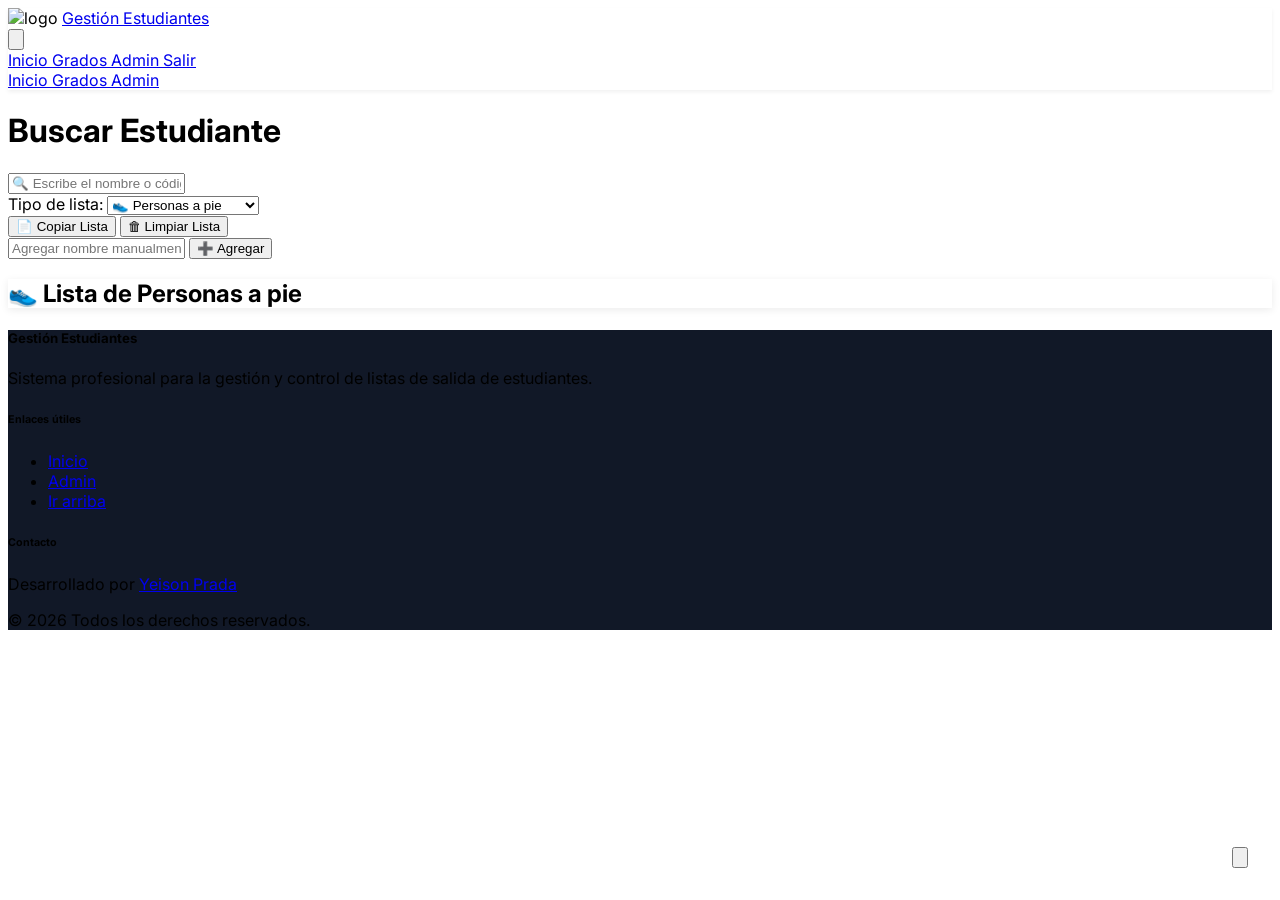
==== frontend/index.html @ 3c3a82ae "se mejoro el estilo del css" ====
<!DOCTYPE html>
<html lang="es">

<head>
    <meta charset="UTF-8">
    <meta name="viewport" content="width=device-width, initial-scale=1.0">
    <title>Lista de Salida</title>
    <link rel="icon" href="img/logo.png" type="image/x-icon">

    <!-- Google Fonts - Inter -->
    <link rel="preconnect" href="https://fonts.googleapis.com">
    <link rel="preconnect" href="https://fonts.gstatic.com" crossorigin>
    <link href="https://fonts.googleapis.com/css2?family=Inter:wght@300;400;500;600;700;800&display=swap" rel="stylesheet">

    <!-- Tailwind CSS -->
    <script src="https://cdn.tailwindcss.com"></script>
    <script>
        tailwind.config = {
            theme: {
                extend: {
                    colors: {
                        'corporate-red': '#DC2626',
                        'corporate-blue': '#1E3A8A',
                        'corporate-skyblue': '#3B82F6',
                        'corporate-white': '#FFFFFF',
                    },
                    fontFamily: {
                        'sans': ['Inter', 'system-ui', '-apple-system', 'sans-serif'],
                    }
                }
            }
        }
    </script>
    <style>
        /* Estilos personalizados */
        body {
            font-family: 'Inter', -apple-system, BlinkMacSystemFont, 'Segoe UI', Roboto, sans-serif;
        }

        .theme-dark {
            background-color: #1a1a2e;
            color: #eee;
        }

        .theme-dark .card-custom {
            background-color: #16213e;
            border-color: #0f3460;
        }

        .theme-dark .input-custom {
            background-color: #0f3460;
            color: #eee;
            border-color: #1a1a2e;
        }

        .theme-dark .nav-custom {
            background-color: #0f3460;
            border-color: #1a1a2e;
        }

        .theme-dark .list-item-custom {
            background-color: #16213e;
            border-color: #0f3460;
        }

        .theme-dark .list-item-custom:hover {
            background-color: #1a1a2e;
        }

        .theme-dark .footer-custom {
            background-color: #0f1419;
        }

        .notification {
            position: fixed;
            top: 20px;
            right: 20px;
            background: #1E3A8A;
            color: white;
            padding: 1rem 1.5rem;
            border-radius: 0.75rem;
            box-shadow: 0 4px 12px rgba(0, 0, 0, 0.15);
            display: none;
            z-index: 9999;
            animation: slideIn 0.3s ease-out;
        }

        @keyframes slideIn {
            from {
                transform: translateX(400px);
                opacity: 0;
            }
            to {
                transform: translateX(0);
                opacity: 1;
            }
        }

        #copyArea {
            position: absolute;
            left: -9999px;
        }

        .footer-custom {
            background: #111827;
        }

        .card-shadow {
            box-shadow: 0 2px 8px rgba(0, 0, 0, 0.08);
            transition: all 0.3s ease;
        }

        .card-shadow:hover {
            box-shadow: 0 4px 12px rgba(0, 0, 0, 0.12);
        }

        .theme-toggle-btn {
            position: fixed;
            bottom: 2rem;
            right: 2rem;
            z-index: 1000;
        }

        .nav-shadow {
            box-shadow: 0 2px 4px rgba(0, 0, 0, 0.06);
        }
    </style>
</head>

<body class="bg-gray-50 min-h-screen flex flex-col">
    <!-- Navbar -->
    <nav class="nav-custom bg-white border-b border-gray-200 nav-shadow">
        <div class="max-w-7xl mx-auto px-4 sm:px-6 lg:px-8">
            <div class="flex justify-between items-center h-16">
                <div class="flex items-center">
                    <img src="img/logo.png" alt="logo" class="w-10 h-10 rounded-full mr-3 border-2 border-corporate-blue">
                    <a href="index.html" class="text-corporate-blue text-xl font-bold hover:text-corporate-skyblue transition-colors">
                        Gestión Estudiantes
                    </a>
                </div>
                
                <!-- Mobile menu button -->
                <button id="mobileMenuBtn" class="md:hidden text-corporate-blue focus:outline-none">
                    <svg class="w-6 h-6" fill="none" stroke="currentColor" viewBox="0 0 24 24">
                        <path stroke-linecap="round" stroke-linejoin="round" stroke-width="2" d="M4 6h16M4 12h16M4 18h16"></path>
                    </svg>
                </button>

                <!-- Desktop menu -->
                <div class="hidden md:flex items-center space-x-1">
                    <a href="index.html" class="text-gray-700 hover:text-corporate-blue hover:bg-gray-50 px-4 py-2 rounded-md transition-all font-medium">
                        Inicio
                    </a>
                    <a href="grados.html" class="text-gray-700 hover:text-corporate-blue hover:bg-gray-50 px-4 py-2 rounded-md transition-all font-medium">
                        Grados
                    </a>
                    <a href="login.html" id="btnLoginNav" class="text-gray-700 hover:text-corporate-blue hover:bg-gray-50 px-4 py-2 rounded-md transition-all font-medium">
                        Admin
                    </a>
                    <a href="#" id="btnLogoutNav" onclick="logout()" class="hidden text-corporate-red hover:bg-red-50 px-4 py-2 rounded-md transition-all font-medium">
                        Salir
                    </a>
                </div>
            </div>

            <!-- Mobile menu -->
            <div id="mobileMenu" class="hidden md:hidden pb-3 border-t border-gray-100 mt-2 pt-2">
                <a href="index.html" class="block text-gray-700 hover:text-corporate-blue hover:bg-gray-50 px-3 py-2 rounded-md transition-all font-medium">
                    Inicio
                </a>
                <a href="grados.html" class="block text-gray-700 hover:text-corporate-blue hover:bg-gray-50 px-3 py-2 rounded-md transition-all font-medium">
                    Grados
                </a>
                <a href="login.html" class="block text-gray-700 hover:text-corporate-blue hover:bg-gray-50 px-3 py-2 rounded-md transition-all font-medium">
                    Admin
                </a>
            </div>
        </div>
    </nav>

    <!-- Main Content -->
    <main class="flex-grow container mx-auto px-4 py-8 max-w-6xl">
        <!-- Título principal -->
        <h1 class="text-3xl md:text-4xl font-bold text-center mb-8 text-corporate-blue">
            Buscar Estudiante
        </h1>

        <!-- Buscador -->
        <div class="mb-6">
            <input type="text" 
                   id="searchBox" 
                   class="input-custom w-full px-6 py-4 text-lg border-2 border-corporate-blue rounded-xl focus:outline-none focus:ring-4 focus:ring-corporate-skyblue focus:border-transparent transition-all shadow-md"
                   placeholder="🔍 Escribe el nombre o código...">
        </div>

        <div id="result" class="mb-6"></div>

        <!-- Controles -->
        <div class="grid grid-cols-1 md:grid-cols-2 gap-4 mb-6">
            <div>
                <label for="listType" class="block text-lg font-semibold mb-2 text-corporate-blue">
                    Tipo de lista:
                </label>
                <select id="listType" 
                        class="input-custom w-full px-4 py-3 border-2 border-corporate-blue rounded-xl focus:outline-none focus:ring-4 focus:ring-corporate-blue transition-all">
                    <option value="pie">👟 Personas a pie</option>
                    <option value="carro">🚗 Personas en carro</option>
                </select>
            </div>
            <div class="flex items-end gap-2">
                <button type="button" 
                        class="flex-1 bg-corporate-blue hover:bg-blue-700 text-white px-4 py-3 rounded-xl font-medium shadow-sm hover:shadow-md transition-all"
                        onclick="copiarLista()">
                    📄 Copiar Lista
                </button>
                <button type="button" 
                        class="flex-1 bg-corporate-red hover:bg-red-700 text-white px-4 py-3 rounded-xl font-medium shadow-sm hover:shadow-md transition-all"
                        onclick="limpiarLista()">
                    🗑 Limpiar Lista
                </button>
            </div>
        </div>

        <!-- Agregar manual -->
        <div class="flex gap-2 mb-6">
            <input type="text" 
                   id="newName" 
                   class="input-custom flex-1 px-4 py-3 border-2 border-gray-300 rounded-xl focus:outline-none focus:ring-4 focus:ring-corporate-skyblue focus:border-transparent transition-all"
                   placeholder="Agregar nombre manualmente">
            <button class="bg-green-600 hover:bg-green-700 text-white px-6 py-3 rounded-xl font-medium shadow-sm hover:shadow-md transition-all whitespace-nowrap"
                    type="button" 
                    onclick="agregarManual()">
                ➕ Agregar
            </button>
        </div>

        <!-- Lista -->
        <div class="card-custom card-shadow bg-white rounded-xl overflow-hidden">
            <div class="bg-corporate-blue text-white px-6 py-4 border-b border-blue-800">
                <h2 id="listaTitle" class="text-xl md:text-2xl font-bold text-center">
                    👟 Lista de Personas a pie
                </h2>
            </div>
            <ul id="lista" class="divide-y divide-gray-200"></ul>
        </div>

        <!-- Área oculta para copiar -->
        <textarea id="copyArea"></textarea>

        <!-- Notificación -->
        <div id="notification" class="notification">
            ✅ Lista copiada al portapapeles
        </div>
    </main>

    <!-- Theme Toggle Button -->
    <button id="toggleTheme" 
            class="theme-toggle-btn bg-corporate-blue hover:bg-blue-700 text-white w-12 h-12 rounded-full shadow-lg hover:shadow-xl transition-all flex items-center justify-center"
            title="Cambiar tema">
        <svg id="themeIcon" class="w-5 h-5" fill="none" stroke="currentColor" viewBox="0 0 24 24">
            <path stroke-linecap="round" stroke-linejoin="round" stroke-width="2" d="M20.354 15.354A9 9 0 018.646 3.646 9.003 9.003 0 0012 21a9.003 9.003 0 008.354-5.646z"></path>
        </svg>
    </button>

    <!-- Footer -->
    <footer class="footer-custom text-white mt-12">
        <div class="max-w-7xl mx-auto px-4 py-10">
            <div class="grid grid-cols-1 md:grid-cols-3 gap-8">
                <div>
                    <h5 class="text-lg font-bold mb-3 text-white">Gestión Estudiantes</h5>
                    <p class="text-gray-300 text-sm leading-relaxed">
                        Sistema profesional para la gestión y control de listas de salida de estudiantes.
                    </p>
                </div>
                <div>
                    <h6 class="text-lg font-semibold mb-3 text-white">Enlaces útiles</h6>
                    <ul class="space-y-2 text-sm">
                        <li>
                            <a href="index.html" class="text-gray-300 hover:text-corporate-skyblue transition-colors">
                                Inicio
                            </a>
                        </li>
                        <li>
                            <a href="login.html" class="text-gray-300 hover:text-corporate-skyblue transition-colors">
                                Admin
                            </a>
                        </li>
                        <li>
                            <a href="#" onclick="window.scrollTo(0,0)" class="text-gray-300 hover:text-corporate-skyblue transition-colors">
                                Ir arriba
                            </a>
                        </li>
                    </ul>
                </div>
                <div class="md:text-right">
                    <h6 class="text-lg font-semibold mb-3 text-white">Contacto</h6>
                    <p class="text-gray-300 mb-2 text-sm">
                        Desarrollado por 
                        <a href="https://www.instagram.com/yeison02._.ssj?igsh=cTBqc2I4YXpwbXFj" 
                           target="_blank" 
                           class="text-corporate-skyblue hover:text-blue-300 transition-colors font-semibold">
                            Yeison Prada
                        </a>
                    </p>
                    <p class="text-gray-400 text-sm">
                        &copy; <span id="year"></span> Todos los derechos reservados.
                    </p>
                </div>
            </div>
        </div>
    </footer>

    <!-- Font Awesome -->
    <script src="https://kit.fontawesome.com/4b8b0b6b7b.js" crossorigin="anonymous"></script>

    <script>
        // ⚠️ Evitar refrescar la página por error
        window.onbeforeunload = function () {
            return "¿Seguro que quieres salir o refrescar la página? Se perderá la lista.";
        };

        // Mobile menu toggle
        document.getElementById('mobileMenuBtn').addEventListener('click', function() {
            const mobileMenu = document.getElementById('mobileMenu');
            mobileMenu.classList.toggle('hidden');
        });

        // Modo oscuro
        const toggleThemeBtn = document.getElementById('toggleTheme');
        const themeIcon = document.getElementById('themeIcon');
        
        function setTheme(dark) {
            if (dark) {
                document.body.classList.add('theme-dark');
                themeIcon.innerHTML = '<path stroke-linecap="round" stroke-linejoin="round" stroke-width="2" d="M12 3v1m0 16v1m9-9h-1M4 12H3m15.364 6.364l-.707-.707M6.343 6.343l-.707-.707m12.728 0l-.707.707M6.343 17.657l-.707.707M16 12a4 4 0 11-8 0 4 4 0 018 0z"></path>';
                toggleThemeBtn.setAttribute('title', 'Modo claro');
                localStorage.setItem('theme', 'dark');
            } else {
                document.body.classList.remove('theme-dark');
                themeIcon.innerHTML = '<path stroke-linecap="round" stroke-linejoin="round" stroke-width="2" d="M20.354 15.354A9 9 0 018.646 3.646 9.003 9.003 0 0012 21a9.003 9.003 0 008.354-5.646z"></path>';
                toggleThemeBtn.setAttribute('title', 'Modo oscuro');
                localStorage.setItem('theme', 'light');
            }
        }
        
        toggleThemeBtn.addEventListener('click', function () {
            const isDark = document.body.classList.contains('theme-dark');
            setTheme(!isDark);
        });
        
        if (localStorage.getItem('theme') === 'dark') {
            setTheme(true);
        }

        // Datos cargados desde la base
        let estudiantes = [];

        async function cargarEstudiantes() {
            try {
                const res = await fetch("/api/codigos");
                estudiantes = await res.json();
                console.log("✅ Estudiantes cargados desde Supabase:", estudiantes);
            } catch (error) {
                console.error("❌ Error cargando estudiantes:", error);
            }
        }
        cargarEstudiantes();

        let listaSeleccion = [];
        let currentListType = "pie";

        const searchBox = document.getElementById("searchBox");
        const resultDiv = document.getElementById("result");
        const listaUl = document.getElementById("lista");
        const listTypeSelect = document.getElementById("listType");
        const listaTitle = document.getElementById("listaTitle");
        const newNameInput = document.getElementById("newName");
        const copyArea = document.getElementById("copyArea");
        const notification = document.getElementById("notification");

        listTypeSelect.addEventListener("change", () => {
            currentListType = listTypeSelect.value;
            listaTitle.textContent = currentListType === "pie"
                ? "👟 Lista de Personas a pie"
                : "🚗 Lista de Personas en carro";

            const otroTipo = currentListType === "pie" ? "carro" : "pie";
            const listaExistente = listaSeleccion.some(item => item.tipo === currentListType);
            if (!listaExistente) {
                listaSeleccion.forEach(item => item.tipo = currentListType);
            }
            actualizarLista();
        });
        

        // --- Buscar estudiante ---
        searchBox.addEventListener("input", () => {
            const termino = searchBox.value.trim().toLowerCase();
            resultDiv.innerHTML = "";

            if (termino.length > 0) {
                const encontrados = estudiantes.filter(e =>
                    e.Nombre.toLowerCase().includes(termino) ||
                    e.Codigo.toString().includes(termino)
                );

                if (encontrados.length > 0) {
                    let html = '<div class="space-y-2">';
                    encontrados.forEach(est => {
                        html += `
                        <label class="list-item-custom flex items-center p-4 bg-white border-2 border-gray-200 rounded-xl cursor-pointer hover:border-corporate-blue hover:bg-blue-50 transition-all">
                            <input type="checkbox" class="w-5 h-5 text-corporate-blue rounded focus:ring-corporate-blue mr-3" id="est-${est.Codigo}" onchange="agregarALista('${est.Codigo}')">
                            <span class="flex-1">
                                <strong class="text-corporate-blue">${est.Nombre}</strong>
                                <span class="text-gray-600"> - Código: ${est.Codigo} - Docente: ${est.Docente}</span>
                            </span>
                        </label>`;
                    });
                    html += '</div>';
                    resultDiv.innerHTML = html;
                } else {
                    resultDiv.innerHTML = '<p class="text-center text-gray-500 py-4">No se encontraron estudiantes</p>';
                }
            }
        });

        function agregarALista(codigo) {
            const estudiante = estudiantes.find(e => e.Codigo == codigo);
            if (estudiante && !listaSeleccion.some(item => item.Codigo == codigo && item.tipo === currentListType)) {
                listaSeleccion.push({ ...estudiante, tipo: currentListType, manual: false });
                actualizarLista();
            }
            searchBox.value = "";
            resultDiv.innerHTML = "";
        }

        function agregarManual() {
            const nombre = newNameInput.value.trim();
            if (nombre) {
                listaSeleccion.push({
                    Nombre: nombre,
                    Codigo: "MANUAL",
                    Docente: "",
                    tipo: currentListType,
                    manual: true
                });
                actualizarLista();
                newNameInput.value = "";
            }
        }

        function actualizarLista() {
            listaUl.innerHTML = "";
            const listaFiltrada = listaSeleccion.filter(item => item.tipo === currentListType);

            if (listaFiltrada.length === 0) {
                listaUl.innerHTML = '<li class="list-item-custom px-6 py-8 text-center text-gray-400 bg-gray-50">No hay estudiantes en esta lista</li>';
                return;
            }

            listaFiltrada.forEach((est, idx) => {
                const li = document.createElement("li");
                li.className = "list-item-custom flex justify-between items-center px-6 py-4 hover:bg-gray-50 transition-colors";

                const textSpan = document.createElement("span");
                textSpan.className = "flex-1 text-gray-800";
                textSpan.textContent = est.manual
                    ? `${idx + 1}. ${est.Nombre}`
                    : `${idx + 1}. ${est.Nombre} - Docente: ${est.Docente}`;

                const removeBtn = document.createElement("button");
                removeBtn.innerHTML = "❌";
                removeBtn.className = "ml-4 px-3 py-1 text-sm text-white bg-corporate-red hover:bg-red-700 rounded-xl transition-all";
                removeBtn.onclick = () => eliminarDeLista(est.Codigo, est.manual);

                li.appendChild(textSpan);
                li.appendChild(removeBtn);
                listaUl.appendChild(li);
            });
        }

        function eliminarDeLista(codigo, esManual) {
            if (esManual) {
                listaSeleccion = listaSeleccion.filter(item => !(item.Codigo == codigo && item.manual && item.tipo === currentListType));
            } else {
                listaSeleccion = listaSeleccion.filter(item => !(item.Codigo == codigo && item.tipo === currentListType));
            }
            actualizarLista();
        }

        function copiarLista() {
            const listaFiltrada = listaSeleccion.filter(item => item.tipo === currentListType);
            const tipoLista = currentListType === "pie" ? "*PERSONAS A PIE 👟*" : "*PERSONAS EN CARRO 🚗*";
            let texto = `LISTA DE ${tipoLista}:\n\n`;

            texto += listaFiltrada.map((est, idx) => {
                return est.manual
                    ? `${idx + 1}. ${est.Nombre}`
                    : `${idx + 1}. ${est.Nombre} - Docente: ${est.Docente}`;
            }).join("\n");

            copyArea.value = texto;
            copyArea.select();
            document.execCommand("copy");
            mostrarNotificacion();
        }

        function mostrarNotificacion() {
            notification.style.display = "block";
            setTimeout(() => notification.style.display = "none", 2000);
        }

        function limpiarLista() {
            if (confirm("¿Estás seguro de querer limpiar esta lista?")) {
                listaSeleccion = listaSeleccion.filter(item => item.tipo !== currentListType);
                actualizarLista();
            }
        }

        // Footer año
        document.getElementById('year').textContent = new Date().getFullYear();
    </script>
</body>

</html>
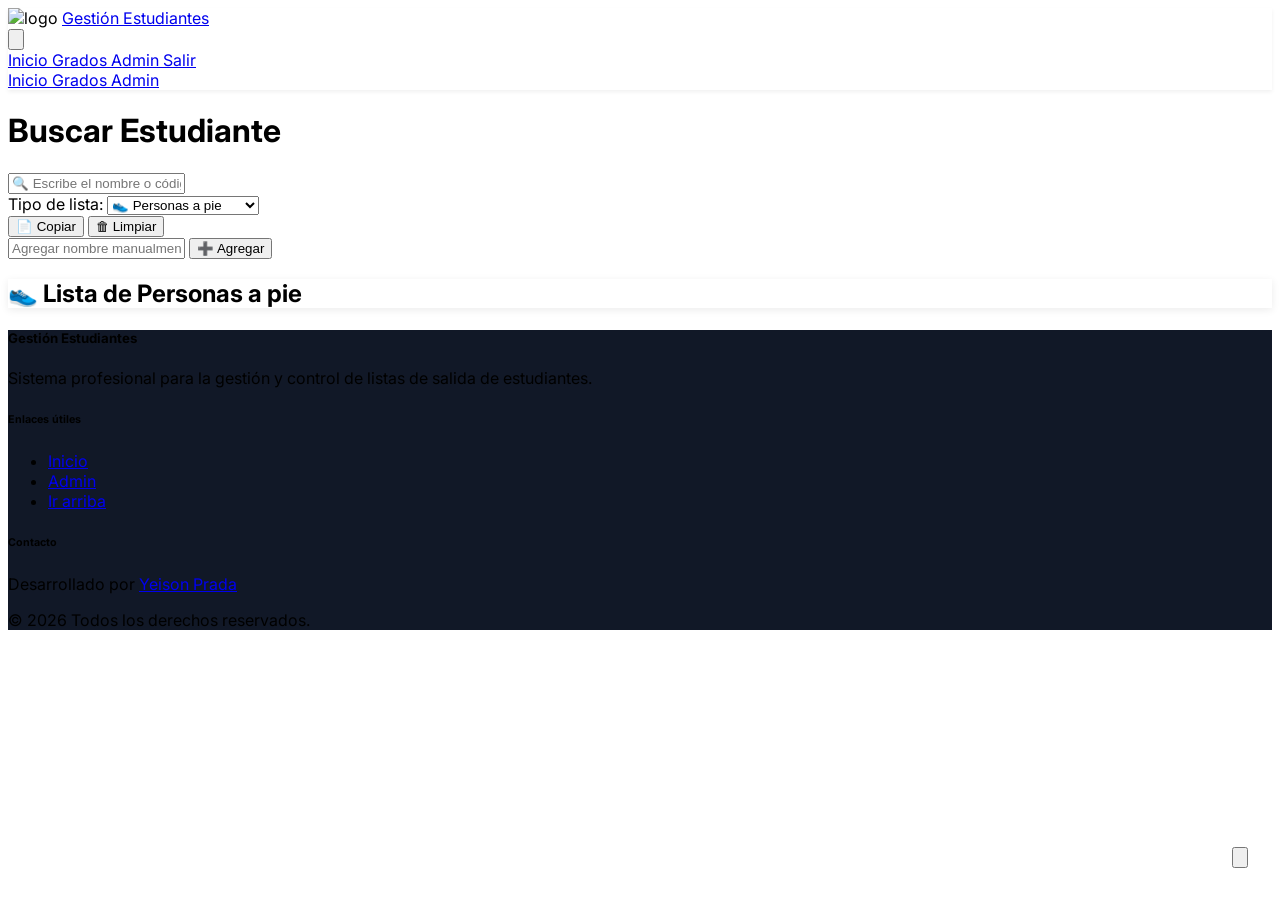
==== commit 089a0a29: "se hizo mas responsive" ====
--- a/frontend/index.html
+++ b/frontend/index.html
@@ -73,8 +73,9 @@
 
         .notification {
             position: fixed;
-            top: 20px;
-            right: 20px;
+            top: 1rem;
+            right: 1rem;
+            left: 1rem;
             background: #1E3A8A;
             color: white;
             padding: 1rem 1.5rem;
@@ -83,6 +84,17 @@
             display: none;
             z-index: 9999;
             animation: slideIn 0.3s ease-out;
+            text-align: center;
+            font-size: 0.875rem;
+        }
+
+        @media (min-width: 640px) {
+            .notification {
+                top: 20px;
+                right: 20px;
+                left: auto;
+                font-size: 1rem;
+            }
         }
 
         @keyframes slideIn {
@@ -116,9 +128,16 @@
 
         .theme-toggle-btn {
             position: fixed;
-            bottom: 2rem;
-            right: 2rem;
+            bottom: 1rem;
+            right: 1rem;
             z-index: 1000;
+        }
+
+        @media (min-width: 640px) {
+            .theme-toggle-btn {
+                bottom: 2rem;
+                right: 2rem;
+            }
         }
 
         .nav-shadow {
@@ -133,8 +152,8 @@
         <div class="max-w-7xl mx-auto px-4 sm:px-6 lg:px-8">
             <div class="flex justify-between items-center h-16">
                 <div class="flex items-center">
-                    <img src="img/logo.png" alt="logo" class="w-10 h-10 rounded-full mr-3 border-2 border-corporate-blue">
-                    <a href="index.html" class="text-corporate-blue text-xl font-bold hover:text-corporate-skyblue transition-colors">
+                    <img src="img/logo.png" alt="logo" class="w-8 h-8 sm:w-10 sm:h-10 rounded-full mr-2 sm:mr-3 border-2 border-corporate-blue">
+                    <a href="index.html" class="text-corporate-blue text-lg sm:text-xl font-bold hover:text-corporate-skyblue transition-colors">
                         Gestión Estudiantes
                     </a>
                 </div>
@@ -179,55 +198,58 @@
     </nav>
 
     <!-- Main Content -->
-    <main class="flex-grow container mx-auto px-4 py-8 max-w-6xl">
+    <main class="flex-grow container mx-auto px-3 sm:px-4 py-4 sm:py-6 md:py-8 max-w-6xl">
         <!-- Título principal -->
-        <h1 class="text-3xl md:text-4xl font-bold text-center mb-8 text-corporate-blue">
+        <h1 class="text-2xl sm:text-3xl md:text-4xl font-bold text-center mb-6 md:mb-8 text-corporate-blue px-2">
             Buscar Estudiante
         </h1>
 
         <!-- Buscador -->
-        <div class="mb-6">
+        <div class="mb-4 md:mb-6">
             <input type="text" 
                    id="searchBox" 
-                   class="input-custom w-full px-6 py-4 text-lg border-2 border-corporate-blue rounded-xl focus:outline-none focus:ring-4 focus:ring-corporate-skyblue focus:border-transparent transition-all shadow-md"
+                   class="input-custom w-full px-4 sm:px-6 py-3 sm:py-4 text-base sm:text-lg border-2 border-corporate-blue rounded-xl focus:outline-none focus:ring-4 focus:ring-corporate-skyblue focus:border-transparent transition-all shadow-md"
                    placeholder="🔍 Escribe el nombre o código...">
         </div>
 
         <div id="result" class="mb-6"></div>
 
         <!-- Controles -->
-        <div class="grid grid-cols-1 md:grid-cols-2 gap-4 mb-6">
+        <div class="space-y-4 mb-4 md:mb-6">
+            <!-- Selector de tipo de lista -->
             <div>
-                <label for="listType" class="block text-lg font-semibold mb-2 text-corporate-blue">
+                <label for="listType" class="block text-base sm:text-lg font-semibold mb-2 text-corporate-blue">
                     Tipo de lista:
                 </label>
                 <select id="listType" 
-                        class="input-custom w-full px-4 py-3 border-2 border-corporate-blue rounded-xl focus:outline-none focus:ring-4 focus:ring-corporate-blue transition-all">
+                        class="input-custom w-full px-4 py-3 border-2 border-corporate-blue rounded-xl focus:outline-none focus:ring-4 focus:ring-corporate-blue transition-all text-base">
                     <option value="pie">👟 Personas a pie</option>
                     <option value="carro">🚗 Personas en carro</option>
                 </select>
             </div>
-            <div class="flex items-end gap-2">
+            
+            <!-- Botones de acción -->
+            <div class="grid grid-cols-2 gap-2 sm:gap-3">
                 <button type="button" 
-                        class="flex-1 bg-corporate-blue hover:bg-blue-700 text-white px-4 py-3 rounded-xl font-medium shadow-sm hover:shadow-md transition-all"
+                        class="bg-corporate-blue hover:bg-blue-700 text-white px-3 sm:px-4 py-3 rounded-xl font-medium shadow-sm hover:shadow-md transition-all text-sm sm:text-base"
                         onclick="copiarLista()">
-                    📄 Copiar Lista
+                    📄 Copiar
                 </button>
                 <button type="button" 
-                        class="flex-1 bg-corporate-red hover:bg-red-700 text-white px-4 py-3 rounded-xl font-medium shadow-sm hover:shadow-md transition-all"
+                        class="bg-corporate-red hover:bg-red-700 text-white px-3 sm:px-4 py-3 rounded-xl font-medium shadow-sm hover:shadow-md transition-all text-sm sm:text-base"
                         onclick="limpiarLista()">
-                    🗑 Limpiar Lista
+                    🗑 Limpiar
                 </button>
             </div>
         </div>
 
         <!-- Agregar manual -->
-        <div class="flex gap-2 mb-6">
+        <div class="flex flex-col sm:flex-row gap-2 mb-4 md:mb-6">
             <input type="text" 
                    id="newName" 
-                   class="input-custom flex-1 px-4 py-3 border-2 border-gray-300 rounded-xl focus:outline-none focus:ring-4 focus:ring-corporate-skyblue focus:border-transparent transition-all"
+                   class="input-custom flex-1 px-4 py-3 border-2 border-gray-300 rounded-xl focus:outline-none focus:ring-4 focus:ring-corporate-skyblue focus:border-transparent transition-all text-base"
                    placeholder="Agregar nombre manualmente">
-            <button class="bg-green-600 hover:bg-green-700 text-white px-6 py-3 rounded-xl font-medium shadow-sm hover:shadow-md transition-all whitespace-nowrap"
+            <button class="bg-green-600 hover:bg-green-700 text-white px-6 py-3 rounded-xl font-medium shadow-sm hover:shadow-md transition-all whitespace-nowrap text-base"
                     type="button" 
                     onclick="agregarManual()">
                 ➕ Agregar
@@ -236,8 +258,8 @@
 
         <!-- Lista -->
         <div class="card-custom card-shadow bg-white rounded-xl overflow-hidden">
-            <div class="bg-corporate-blue text-white px-6 py-4 border-b border-blue-800">
-                <h2 id="listaTitle" class="text-xl md:text-2xl font-bold text-center">
+            <div class="bg-corporate-blue text-white px-4 sm:px-6 py-3 sm:py-4 border-b border-blue-800">
+                <h2 id="listaTitle" class="text-lg sm:text-xl md:text-2xl font-bold text-center">
                     👟 Lista de Personas a pie
                 </h2>
             </div>
@@ -263,18 +285,18 @@
     </button>
 
     <!-- Footer -->
-    <footer class="footer-custom text-white mt-12">
-        <div class="max-w-7xl mx-auto px-4 py-10">
-            <div class="grid grid-cols-1 md:grid-cols-3 gap-8">
+    <footer class="footer-custom text-white mt-8 sm:mt-12">
+        <div class="max-w-7xl mx-auto px-4 py-6 sm:py-8 md:py-10">
+            <div class="grid grid-cols-1 md:grid-cols-3 gap-6 sm:gap-8">
                 <div>
-                    <h5 class="text-lg font-bold mb-3 text-white">Gestión Estudiantes</h5>
-                    <p class="text-gray-300 text-sm leading-relaxed">
+                    <h5 class="text-base sm:text-lg font-bold mb-2 sm:mb-3 text-white">Gestión Estudiantes</h5>
+                    <p class="text-gray-300 text-xs sm:text-sm leading-relaxed">
                         Sistema profesional para la gestión y control de listas de salida de estudiantes.
                     </p>
                 </div>
                 <div>
-                    <h6 class="text-lg font-semibold mb-3 text-white">Enlaces útiles</h6>
-                    <ul class="space-y-2 text-sm">
+                    <h6 class="text-base sm:text-lg font-semibold mb-2 sm:mb-3 text-white">Enlaces útiles</h6>
+                    <ul class="space-y-1.5 sm:space-y-2 text-xs sm:text-sm">
                         <li>
                             <a href="index.html" class="text-gray-300 hover:text-corporate-skyblue transition-colors">
                                 Inicio
@@ -293,8 +315,8 @@
                     </ul>
                 </div>
                 <div class="md:text-right">
-                    <h6 class="text-lg font-semibold mb-3 text-white">Contacto</h6>
-                    <p class="text-gray-300 mb-2 text-sm">
+                    <h6 class="text-base sm:text-lg font-semibold mb-2 sm:mb-3 text-white">Contacto</h6>
+                    <p class="text-gray-300 mb-2 text-xs sm:text-sm">
                         Desarrollado por 
                         <a href="https://www.instagram.com/yeison02._.ssj?igsh=cTBqc2I4YXpwbXFj" 
                            target="_blank" 
@@ -302,7 +324,7 @@
                             Yeison Prada
                         </a>
                     </p>
-                    <p class="text-gray-400 text-sm">
+                    <p class="text-gray-400 text-xs sm:text-sm">
                         &copy; <span id="year"></span> Todos los derechos reservados.
                     </p>
                 </div>
@@ -391,7 +413,6 @@
             }
             actualizarLista();
         });
-        
 
         // --- Buscar estudiante ---
         searchBox.addEventListener("input", () => {
@@ -408,18 +429,19 @@
                     let html = '<div class="space-y-2">';
                     encontrados.forEach(est => {
                         html += `
-                        <label class="list-item-custom flex items-center p-4 bg-white border-2 border-gray-200 rounded-xl cursor-pointer hover:border-corporate-blue hover:bg-blue-50 transition-all">
-                            <input type="checkbox" class="w-5 h-5 text-corporate-blue rounded focus:ring-corporate-blue mr-3" id="est-${est.Codigo}" onchange="agregarALista('${est.Codigo}')">
-                            <span class="flex-1">
-                                <strong class="text-corporate-blue">${est.Nombre}</strong>
-                                <span class="text-gray-600"> - Código: ${est.Codigo} - Docente: ${est.Docente}</span>
+                        <label class="list-item-custom flex items-start sm:items-center p-3 sm:p-4 bg-white border-2 border-gray-200 rounded-xl cursor-pointer hover:border-corporate-blue hover:bg-blue-50 transition-all">
+                            <input type="checkbox" class="w-5 h-5 text-corporate-blue rounded focus:ring-corporate-blue mr-3 mt-0.5 sm:mt-0 flex-shrink-0" id="est-${est.Codigo}" onchange="agregarALista('${est.Codigo}')">
+                            <span class="flex-1 text-sm sm:text-base">
+                                <strong class="text-corporate-blue block sm:inline">${est.Nombre}</strong>
+                                <span class="text-gray-600 text-xs sm:text-sm block sm:inline"> - Código: ${est.Codigo}</span>
+                                <span class="text-gray-600 text-xs sm:text-sm block sm:inline"> - Docente: ${est.Docente}</span>
                             </span>
                         </label>`;
                     });
                     html += '</div>';
                     resultDiv.innerHTML = html;
                 } else {
-                    resultDiv.innerHTML = '<p class="text-center text-gray-500 py-4">No se encontraron estudiantes</p>';
+                    resultDiv.innerHTML = '<p class="text-center text-gray-500 py-4 text-sm sm:text-base">No se encontraron estudiantes</p>';
                 }
             }
         });
@@ -454,23 +476,23 @@
             const listaFiltrada = listaSeleccion.filter(item => item.tipo === currentListType);
 
             if (listaFiltrada.length === 0) {
-                listaUl.innerHTML = '<li class="list-item-custom px-6 py-8 text-center text-gray-400 bg-gray-50">No hay estudiantes en esta lista</li>';
+                listaUl.innerHTML = '<li class="list-item-custom px-4 sm:px-6 py-6 sm:py-8 text-center text-gray-400 bg-gray-50 text-sm sm:text-base">No hay estudiantes en esta lista</li>';
                 return;
             }
 
             listaFiltrada.forEach((est, idx) => {
                 const li = document.createElement("li");
-                li.className = "list-item-custom flex justify-between items-center px-6 py-4 hover:bg-gray-50 transition-colors";
+                li.className = "list-item-custom flex flex-col sm:flex-row justify-between items-start sm:items-center px-4 sm:px-6 py-3 sm:py-4 hover:bg-gray-50 transition-colors gap-2 sm:gap-0";
 
                 const textSpan = document.createElement("span");
-                textSpan.className = "flex-1 text-gray-800";
+                textSpan.className = "flex-1 text-gray-800 text-sm sm:text-base break-words";
                 textSpan.textContent = est.manual
                     ? `${idx + 1}. ${est.Nombre}`
                     : `${idx + 1}. ${est.Nombre} - Docente: ${est.Docente}`;
 
                 const removeBtn = document.createElement("button");
                 removeBtn.innerHTML = "❌";
-                removeBtn.className = "ml-4 px-3 py-1 text-sm text-white bg-corporate-red hover:bg-red-700 rounded-xl transition-all";
+                removeBtn.className = "sm:ml-4 px-3 py-1.5 text-xs sm:text-sm text-white bg-corporate-red hover:bg-red-700 rounded-xl transition-all self-end sm:self-auto";
                 removeBtn.onclick = () => eliminarDeLista(est.Codigo, est.manual);
 
                 li.appendChild(textSpan);
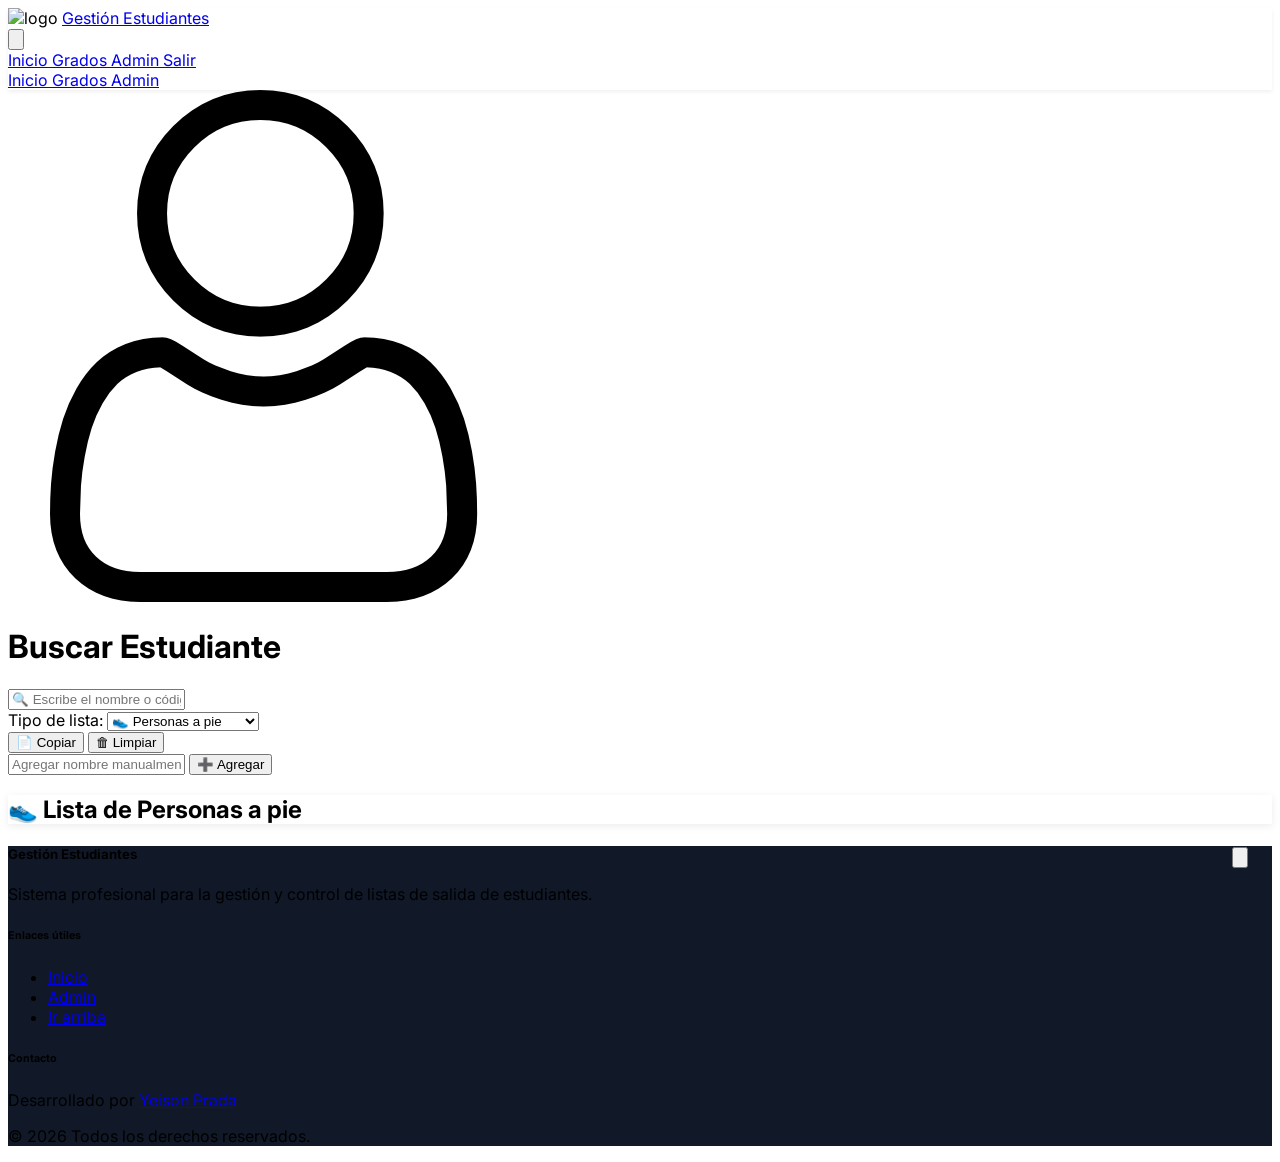
==== commit f3be3830: "se agrego un logo con animacion" ====
--- a/frontend/index.html
+++ b/frontend/index.html
@@ -5,7 +5,7 @@
     <meta charset="UTF-8">
     <meta name="viewport" content="width=device-width, initial-scale=1.0">
     <title>Lista de Salida</title>
-    <link rel="icon" href="img/logo.png" type="image/x-icon">
+    <link rel="icon" href="img/logo.png" type="image/x-icon" >
 
     <!-- Google Fonts - Inter -->
     <link rel="preconnect" href="https://fonts.googleapis.com">
@@ -142,6 +142,29 @@
 
         .nav-shadow {
             box-shadow: 0 2px 4px rgba(0, 0, 0, 0.06);
+        }
+
+        @keyframes float-blue {
+            0%, 100% {
+                transform: translateY(0px) scale(1);
+                filter: brightness(1) hue-rotate(0deg);
+            }
+            25% {
+                transform: translateY(-10px) scale(1.05);
+                filter: brightness(1.1) hue-rotate(5deg);
+            }
+            50% {
+                transform: translateY(-5px) scale(1.02);
+                filter: brightness(1.2) hue-rotate(10deg);
+            }
+            75% {
+                transform: translateY(-15px) scale(1.03);
+                filter: brightness(1.1) hue-rotate(5deg);
+            }
+        }
+
+        .animate-float-blue {
+            animation: float-blue 3s ease-in-out infinite;
         }
     </style>
 </head>
@@ -200,7 +223,11 @@
     <!-- Main Content -->
     <main class="flex-grow container mx-auto px-3 sm:px-4 py-4 sm:py-6 md:py-8 max-w-6xl">
         <!-- Título principal -->
+           <div class="flex justify-center mb-6 md:mb-8">
+            <img src="img/user.png" alt="logusers" class="inline-block w-12 h-12 sm:w-16 sm:h-16 md:w-20 md:h-20 rounded-full border-4 border-corporate-blue bg-blue-100 p-2 animate-float-blue shadow-lg shadow-corporate-blue/30">
+        </div>
         <h1 class="text-2xl sm:text-3xl md:text-4xl font-bold text-center mb-6 md:mb-8 text-corporate-blue px-2">
+          
             Buscar Estudiante
         </h1>
 
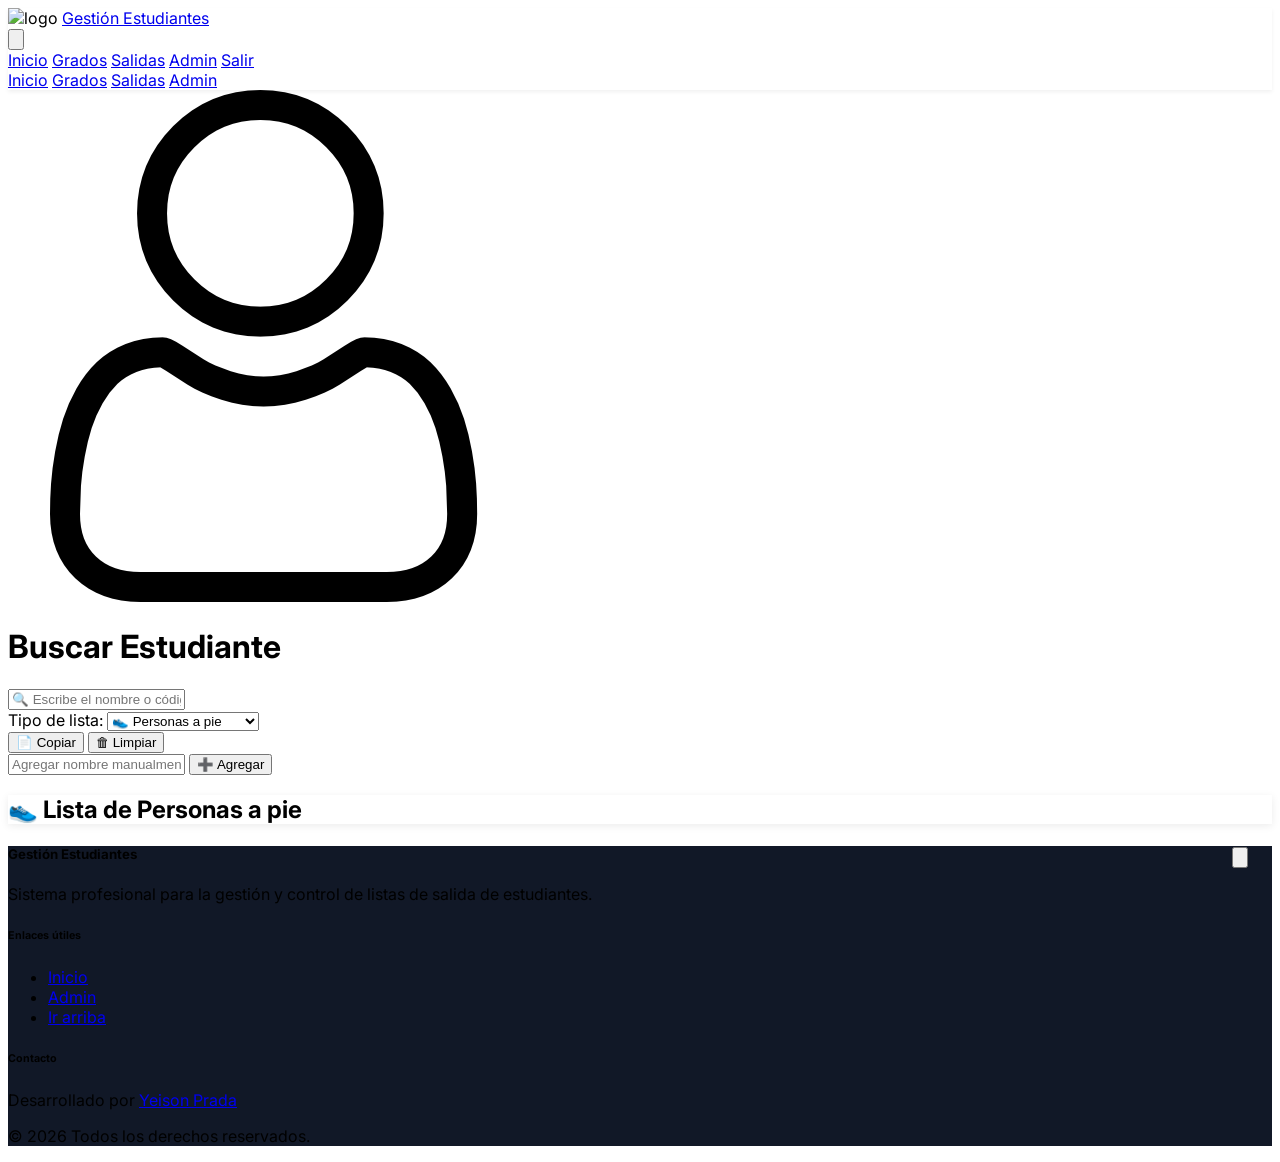
==== commit c43321e1: "se agrego el ver salidas anticipadas" ====
--- a/frontend/index.html
+++ b/frontend/index.html
@@ -5,12 +5,13 @@
     <meta charset="UTF-8">
     <meta name="viewport" content="width=device-width, initial-scale=1.0">
     <title>Lista de Salida</title>
-    <link rel="icon" href="img/logo.png" type="image/x-icon" >
+    <link rel="icon" href="img/logo.png" type="image/x-icon">
 
     <!-- Google Fonts - Inter -->
     <link rel="preconnect" href="https://fonts.googleapis.com">
     <link rel="preconnect" href="https://fonts.gstatic.com" crossorigin>
-    <link href="https://fonts.googleapis.com/css2?family=Inter:wght@300;400;500;600;700;800&display=swap" rel="stylesheet">
+    <link href="https://fonts.googleapis.com/css2?family=Inter:wght@300;400;500;600;700;800&display=swap"
+        rel="stylesheet">
 
     <!-- Tailwind CSS -->
     <script src="https://cdn.tailwindcss.com"></script>
@@ -102,6 +103,7 @@
                 transform: translateX(400px);
                 opacity: 0;
             }
+
             to {
                 transform: translateX(0);
                 opacity: 1;
@@ -145,18 +147,23 @@
         }
 
         @keyframes float-blue {
-            0%, 100% {
+
+            0%,
+            100% {
                 transform: translateY(0px) scale(1);
                 filter: brightness(1) hue-rotate(0deg);
             }
+
             25% {
                 transform: translateY(-10px) scale(1.05);
                 filter: brightness(1.1) hue-rotate(5deg);
             }
+
             50% {
                 transform: translateY(-5px) scale(1.02);
                 filter: brightness(1.2) hue-rotate(10deg);
             }
+
             75% {
                 transform: translateY(-15px) scale(1.03);
                 filter: brightness(1.1) hue-rotate(5deg);
@@ -170,73 +177,74 @@
 </head>
 
 <body class="bg-gray-50 min-h-screen flex flex-col">
-    <!-- Navbar -->
+    <!-- ══════════════ NAVBAR ══════════════ -->
     <nav class="nav-custom bg-white border-b border-gray-200 nav-shadow">
         <div class="max-w-7xl mx-auto px-4 sm:px-6 lg:px-8">
             <div class="flex justify-between items-center h-16">
                 <div class="flex items-center">
-                    <img src="img/logo.png" alt="logo" class="w-8 h-8 sm:w-10 sm:h-10 rounded-full mr-2 sm:mr-3 border-2 border-corporate-blue">
-                    <a href="index.html" class="text-corporate-blue text-lg sm:text-xl font-bold hover:text-corporate-skyblue transition-colors">
+                    <img src="img/logo.png" alt="logo"
+                        class="w-10 h-10 rounded-full mr-3 border-2 border-corporate-blue">
+                    <a href="index.html"
+                        class="text-corporate-blue text-xl font-bold hover:text-corporate-skyblue transition-colors">
                         Gestión Estudiantes
                     </a>
                 </div>
-                
-                <!-- Mobile menu button -->
+
+                <!-- Mobile menu btn -->
                 <button id="mobileMenuBtn" class="md:hidden text-corporate-blue focus:outline-none">
                     <svg class="w-6 h-6" fill="none" stroke="currentColor" viewBox="0 0 24 24">
-                        <path stroke-linecap="round" stroke-linejoin="round" stroke-width="2" d="M4 6h16M4 12h16M4 18h16"></path>
+                        <path stroke-linecap="round" stroke-linejoin="round" stroke-width="2"
+                            d="M4 6h16M4 12h16M4 18h16" />
                     </svg>
                 </button>
 
                 <!-- Desktop menu -->
                 <div class="hidden md:flex items-center space-x-1">
-                    <a href="index.html" class="text-gray-700 hover:text-corporate-blue hover:bg-gray-50 px-4 py-2 rounded-md transition-all font-medium">
-                        Inicio
-                    </a>
-                    <a href="grados.html" class="text-gray-700 hover:text-corporate-blue hover:bg-gray-50 px-4 py-2 rounded-md transition-all font-medium">
-                        Grados
-                    </a>
-                    <a href="login.html" id="btnLoginNav" class="text-gray-700 hover:text-corporate-blue hover:bg-gray-50 px-4 py-2 rounded-md transition-all font-medium">
-                        Admin
-                    </a>
-                    <a href="#" id="btnLogoutNav" onclick="logout()" class="hidden text-corporate-red hover:bg-red-50 px-4 py-2 rounded-md transition-all font-medium">
-                        Salir
-                    </a>
+                    <a href="index.html"
+                        class="text-corporate-blue bg-blue-50 px-4 py-2 rounded-md font-semibold border-b-2 border-corporate-blue">Inicio</a>
+                    <a href="grados.html"
+                        class="text-gray-700 hover:text-corporate-blue hover:bg-gray-50 px-4 py-2 rounded-md transition-all font-medium">Grados</a>
+                    <a href="salidas.html"
+                        class="text-gray-700 hover:text-corporate-blue hover:bg-gray-50 px-4 py-2 rounded-md transition-all font-medium">Salidas</a>
+                    <a href="login.html" id="btnLoginNav"
+                        class="text-gray-700 hover:text-corporate-blue hover:bg-gray-50 px-4 py-2 rounded-md transition-all font-medium">Admin</a>
+                    <a href="#" id="btnLogoutNav" onclick="logout()"
+                        class="hidden text-corporate-red hover:bg-red-50 px-4 py-2 rounded-md transition-all font-medium">Salir</a>
                 </div>
             </div>
 
             <!-- Mobile menu -->
             <div id="mobileMenu" class="hidden md:hidden pb-3 border-t border-gray-100 mt-2 pt-2">
-                <a href="index.html" class="block text-gray-700 hover:text-corporate-blue hover:bg-gray-50 px-3 py-2 rounded-md transition-all font-medium">
-                    Inicio
-                </a>
-                <a href="grados.html" class="block text-gray-700 hover:text-corporate-blue hover:bg-gray-50 px-3 py-2 rounded-md transition-all font-medium">
-                    Grados
-                </a>
-                <a href="login.html" class="block text-gray-700 hover:text-corporate-blue hover:bg-gray-50 px-3 py-2 rounded-md transition-all font-medium">
-                    Admin
-                </a>
+                <a href="index.html"
+                    class="block text-corporate-blue bg-blue-50 px-3 py-2 rounded-md font-semibold">Inicio</a>
+                <a href="grados.html"
+                    class="block text-gray-700 hover:text-corporate-blue hover:bg-gray-50 px-3 py-2 rounded-md font-medium">Grados</a>
+                <a href="salidas.html"
+                    class="block text-gray-700 hover:text-corporate-blue hover:bg-gray-50 px-3 py-2 rounded-md font-medium">Salidas</a>
+                <a href="login.html"
+                    class="block text-gray-700 hover:text-corporate-blue hover:bg-gray-50 px-3 py-2 rounded-md font-medium">Admin</a>
             </div>
         </div>
     </nav>
+
 
     <!-- Main Content -->
     <main class="flex-grow container mx-auto px-3 sm:px-4 py-4 sm:py-6 md:py-8 max-w-6xl">
         <!-- Título principal -->
-           <div class="flex justify-center mb-6 md:mb-8">
-            <img src="img/user.png" alt="logusers" class="inline-block w-12 h-12 sm:w-16 sm:h-16 md:w-20 md:h-20 rounded-full border-4 border-corporate-blue bg-blue-100 p-2 animate-float-blue shadow-lg shadow-corporate-blue/30">
+        <div class="flex justify-center mb-6 md:mb-8">
+            <img src="img/user.png" alt="logusers"
+                class="inline-block w-12 h-12 sm:w-16 sm:h-16 md:w-20 md:h-20 rounded-full border-4 border-corporate-blue bg-blue-100 p-2 animate-float-blue shadow-lg shadow-corporate-blue/30">
         </div>
         <h1 class="text-2xl sm:text-3xl md:text-4xl font-bold text-center mb-6 md:mb-8 text-corporate-blue px-2">
-          
+
             Buscar Estudiante
         </h1>
 
         <!-- Buscador -->
         <div class="mb-4 md:mb-6">
-            <input type="text" 
-                   id="searchBox" 
-                   class="input-custom w-full px-4 sm:px-6 py-3 sm:py-4 text-base sm:text-lg border-2 border-corporate-blue rounded-xl focus:outline-none focus:ring-4 focus:ring-corporate-skyblue focus:border-transparent transition-all shadow-md"
-                   placeholder="🔍 Escribe el nombre o código...">
+            <input type="text" id="searchBox"
+                class="input-custom w-full px-4 sm:px-6 py-3 sm:py-4 text-base sm:text-lg border-2 border-corporate-blue rounded-xl focus:outline-none focus:ring-4 focus:ring-corporate-skyblue focus:border-transparent transition-all shadow-md"
+                placeholder="🔍 Escribe el nombre o código...">
         </div>
 
         <div id="result" class="mb-6"></div>
@@ -248,23 +256,23 @@
                 <label for="listType" class="block text-base sm:text-lg font-semibold mb-2 text-corporate-blue">
                     Tipo de lista:
                 </label>
-                <select id="listType" 
-                        class="input-custom w-full px-4 py-3 border-2 border-corporate-blue rounded-xl focus:outline-none focus:ring-4 focus:ring-corporate-blue transition-all text-base">
+                <select id="listType"
+                    class="input-custom w-full px-4 py-3 border-2 border-corporate-blue rounded-xl focus:outline-none focus:ring-4 focus:ring-corporate-blue transition-all text-base">
                     <option value="pie">👟 Personas a pie</option>
                     <option value="carro">🚗 Personas en carro</option>
                 </select>
             </div>
-            
+
             <!-- Botones de acción -->
             <div class="grid grid-cols-2 gap-2 sm:gap-3">
-                <button type="button" 
-                        class="bg-corporate-blue hover:bg-blue-700 text-white px-3 sm:px-4 py-3 rounded-xl font-medium shadow-sm hover:shadow-md transition-all text-sm sm:text-base"
-                        onclick="copiarLista()">
+                <button type="button"
+                    class="bg-corporate-blue hover:bg-blue-700 text-white px-3 sm:px-4 py-3 rounded-xl font-medium shadow-sm hover:shadow-md transition-all text-sm sm:text-base"
+                    onclick="copiarLista()">
                     📄 Copiar
                 </button>
-                <button type="button" 
-                        class="bg-corporate-red hover:bg-red-700 text-white px-3 sm:px-4 py-3 rounded-xl font-medium shadow-sm hover:shadow-md transition-all text-sm sm:text-base"
-                        onclick="limpiarLista()">
+                <button type="button"
+                    class="bg-corporate-red hover:bg-red-700 text-white px-3 sm:px-4 py-3 rounded-xl font-medium shadow-sm hover:shadow-md transition-all text-sm sm:text-base"
+                    onclick="limpiarLista()">
                     🗑 Limpiar
                 </button>
             </div>
@@ -272,13 +280,12 @@
 
         <!-- Agregar manual -->
         <div class="flex flex-col sm:flex-row gap-2 mb-4 md:mb-6">
-            <input type="text" 
-                   id="newName" 
-                   class="input-custom flex-1 px-4 py-3 border-2 border-gray-300 rounded-xl focus:outline-none focus:ring-4 focus:ring-corporate-skyblue focus:border-transparent transition-all text-base"
-                   placeholder="Agregar nombre manualmente">
-            <button class="bg-green-600 hover:bg-green-700 text-white px-6 py-3 rounded-xl font-medium shadow-sm hover:shadow-md transition-all whitespace-nowrap text-base"
-                    type="button" 
-                    onclick="agregarManual()">
+            <input type="text" id="newName"
+                class="input-custom flex-1 px-4 py-3 border-2 border-gray-300 rounded-xl focus:outline-none focus:ring-4 focus:ring-corporate-skyblue focus:border-transparent transition-all text-base"
+                placeholder="Agregar nombre manualmente">
+            <button
+                class="bg-green-600 hover:bg-green-700 text-white px-6 py-3 rounded-xl font-medium shadow-sm hover:shadow-md transition-all whitespace-nowrap text-base"
+                type="button" onclick="agregarManual()">
                 ➕ Agregar
             </button>
         </div>
@@ -303,11 +310,12 @@
     </main>
 
     <!-- Theme Toggle Button -->
-    <button id="toggleTheme" 
-            class="theme-toggle-btn bg-corporate-blue hover:bg-blue-700 text-white w-12 h-12 rounded-full shadow-lg hover:shadow-xl transition-all flex items-center justify-center"
-            title="Cambiar tema">
+    <button id="toggleTheme"
+        class="theme-toggle-btn bg-corporate-blue hover:bg-blue-700 text-white w-12 h-12 rounded-full shadow-lg hover:shadow-xl transition-all flex items-center justify-center"
+        title="Cambiar tema">
         <svg id="themeIcon" class="w-5 h-5" fill="none" stroke="currentColor" viewBox="0 0 24 24">
-            <path stroke-linecap="round" stroke-linejoin="round" stroke-width="2" d="M20.354 15.354A9 9 0 018.646 3.646 9.003 9.003 0 0012 21a9.003 9.003 0 008.354-5.646z"></path>
+            <path stroke-linecap="round" stroke-linejoin="round" stroke-width="2"
+                d="M20.354 15.354A9 9 0 018.646 3.646 9.003 9.003 0 0012 21a9.003 9.003 0 008.354-5.646z"></path>
         </svg>
     </button>
 
@@ -335,7 +343,8 @@
                             </a>
                         </li>
                         <li>
-                            <a href="#" onclick="window.scrollTo(0,0)" class="text-gray-300 hover:text-corporate-skyblue transition-colors">
+                            <a href="#" onclick="window.scrollTo(0,0)"
+                                class="text-gray-300 hover:text-corporate-skyblue transition-colors">
                                 Ir arriba
                             </a>
                         </li>
@@ -344,10 +353,9 @@
                 <div class="md:text-right">
                     <h6 class="text-base sm:text-lg font-semibold mb-2 sm:mb-3 text-white">Contacto</h6>
                     <p class="text-gray-300 mb-2 text-xs sm:text-sm">
-                        Desarrollado por 
-                        <a href="https://www.instagram.com/yeison02._.ssj?igsh=cTBqc2I4YXpwbXFj" 
-                           target="_blank" 
-                           class="text-corporate-skyblue hover:text-blue-300 transition-colors font-semibold">
+                        Desarrollado por
+                        <a href="https://www.instagram.com/yeison02._.ssj?igsh=cTBqc2I4YXpwbXFj" target="_blank"
+                            class="text-corporate-skyblue hover:text-blue-300 transition-colors font-semibold">
                             Yeison Prada
                         </a>
                     </p>
@@ -363,13 +371,14 @@
     <script src="https://kit.fontawesome.com/4b8b0b6b7b.js" crossorigin="anonymous"></script>
 
     <script>
+        const API_BASE = window.location.port === '5500' ? 'http://localhost:3000' : '';
         // ⚠️ Evitar refrescar la página por error
         window.onbeforeunload = function () {
             return "¿Seguro que quieres salir o refrescar la página? Se perderá la lista.";
         };
 
         // Mobile menu toggle
-        document.getElementById('mobileMenuBtn').addEventListener('click', function() {
+        document.getElementById('mobileMenuBtn').addEventListener('click', function () {
             const mobileMenu = document.getElementById('mobileMenu');
             mobileMenu.classList.toggle('hidden');
         });
@@ -377,7 +386,7 @@
         // Modo oscuro
         const toggleThemeBtn = document.getElementById('toggleTheme');
         const themeIcon = document.getElementById('themeIcon');
-        
+
         function setTheme(dark) {
             if (dark) {
                 document.body.classList.add('theme-dark');
@@ -391,12 +400,12 @@
                 localStorage.setItem('theme', 'light');
             }
         }
-        
+
         toggleThemeBtn.addEventListener('click', function () {
             const isDark = document.body.classList.contains('theme-dark');
             setTheme(!isDark);
         });
-        
+
         if (localStorage.getItem('theme') === 'dark') {
             setTheme(true);
         }
@@ -406,7 +415,7 @@
 
         async function cargarEstudiantes() {
             try {
-                const res = await fetch("/api/codigos");
+                const res = await fetch(`${API_BASE}/api/codigos`);
                 estudiantes = await res.json();
                 console.log("✅ Estudiantes cargados desde Supabase:", estudiantes);
             } catch (error) {
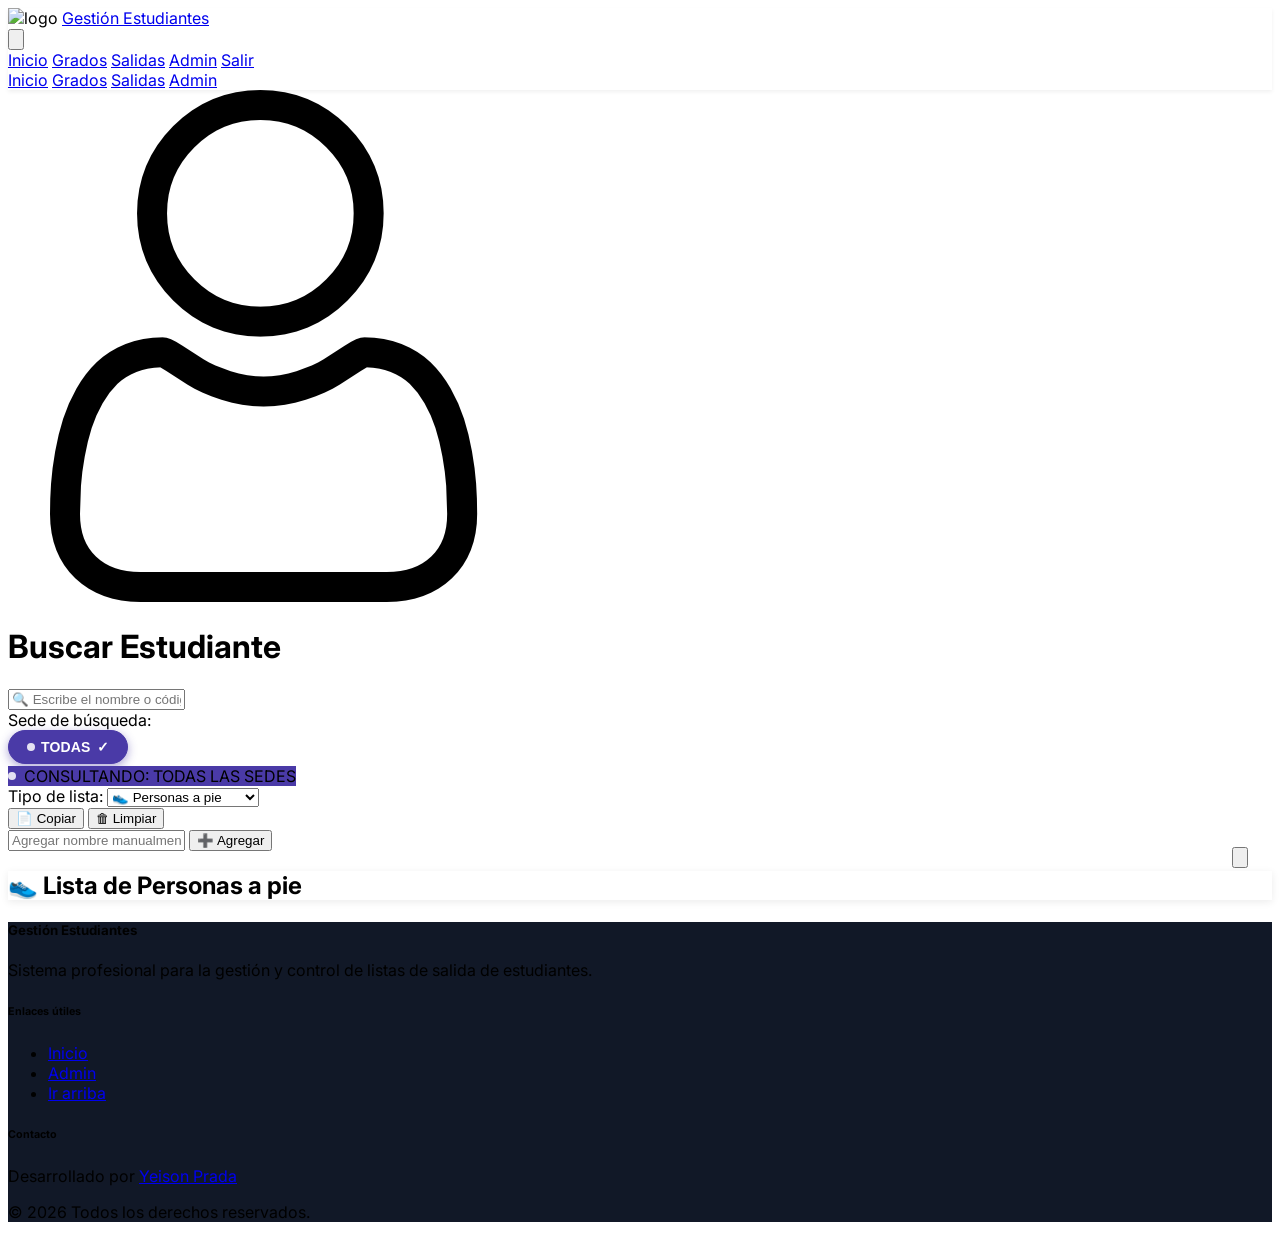
==== commit 597fec91: "se implementaron filtros por sede en la API para buscar por sede y se mejoró la interfaz para selecc" ====
--- a/frontend/index.html
+++ b/frontend/index.html
@@ -32,148 +32,8 @@
             }
         }
     </script>
-    <style>
-        /* Estilos personalizados */
-        body {
-            font-family: 'Inter', -apple-system, BlinkMacSystemFont, 'Segoe UI', Roboto, sans-serif;
-        }
-
-        .theme-dark {
-            background-color: #1a1a2e;
-            color: #eee;
-        }
-
-        .theme-dark .card-custom {
-            background-color: #16213e;
-            border-color: #0f3460;
-        }
-
-        .theme-dark .input-custom {
-            background-color: #0f3460;
-            color: #eee;
-            border-color: #1a1a2e;
-        }
-
-        .theme-dark .nav-custom {
-            background-color: #0f3460;
-            border-color: #1a1a2e;
-        }
-
-        .theme-dark .list-item-custom {
-            background-color: #16213e;
-            border-color: #0f3460;
-        }
-
-        .theme-dark .list-item-custom:hover {
-            background-color: #1a1a2e;
-        }
-
-        .theme-dark .footer-custom {
-            background-color: #0f1419;
-        }
-
-        .notification {
-            position: fixed;
-            top: 1rem;
-            right: 1rem;
-            left: 1rem;
-            background: #1E3A8A;
-            color: white;
-            padding: 1rem 1.5rem;
-            border-radius: 0.75rem;
-            box-shadow: 0 4px 12px rgba(0, 0, 0, 0.15);
-            display: none;
-            z-index: 9999;
-            animation: slideIn 0.3s ease-out;
-            text-align: center;
-            font-size: 0.875rem;
-        }
-
-        @media (min-width: 640px) {
-            .notification {
-                top: 20px;
-                right: 20px;
-                left: auto;
-                font-size: 1rem;
-            }
-        }
-
-        @keyframes slideIn {
-            from {
-                transform: translateX(400px);
-                opacity: 0;
-            }
-
-            to {
-                transform: translateX(0);
-                opacity: 1;
-            }
-        }
-
-        #copyArea {
-            position: absolute;
-            left: -9999px;
-        }
-
-        .footer-custom {
-            background: #111827;
-        }
-
-        .card-shadow {
-            box-shadow: 0 2px 8px rgba(0, 0, 0, 0.08);
-            transition: all 0.3s ease;
-        }
-
-        .card-shadow:hover {
-            box-shadow: 0 4px 12px rgba(0, 0, 0, 0.12);
-        }
-
-        .theme-toggle-btn {
-            position: fixed;
-            bottom: 1rem;
-            right: 1rem;
-            z-index: 1000;
-        }
-
-        @media (min-width: 640px) {
-            .theme-toggle-btn {
-                bottom: 2rem;
-                right: 2rem;
-            }
-        }
-
-        .nav-shadow {
-            box-shadow: 0 2px 4px rgba(0, 0, 0, 0.06);
-        }
-
-        @keyframes float-blue {
-
-            0%,
-            100% {
-                transform: translateY(0px) scale(1);
-                filter: brightness(1) hue-rotate(0deg);
-            }
-
-            25% {
-                transform: translateY(-10px) scale(1.05);
-                filter: brightness(1.1) hue-rotate(5deg);
-            }
-
-            50% {
-                transform: translateY(-5px) scale(1.02);
-                filter: brightness(1.2) hue-rotate(10deg);
-            }
-
-            75% {
-                transform: translateY(-15px) scale(1.03);
-                filter: brightness(1.1) hue-rotate(5deg);
-            }
-        }
-
-        .animate-float-blue {
-            animation: float-blue 3s ease-in-out infinite;
-        }
-    </style>
+    <!-- Estilos personalizados -->
+    <link rel="stylesheet" href="css/index.css">
 </head>
 
 <body class="bg-gray-50 min-h-screen flex flex-col">
@@ -202,7 +62,7 @@
                 <div class="hidden md:flex items-center space-x-1">
                     <a href="index.html"
                         class="text-corporate-blue bg-blue-50 px-4 py-2 rounded-md font-semibold border-b-2 border-corporate-blue">Inicio</a>
-                    <a href="grados.html"
+                    <a href="https://sistemas-gradosplay.onrender.com/"
                         class="text-gray-700 hover:text-corporate-blue hover:bg-gray-50 px-4 py-2 rounded-md transition-all font-medium">Grados</a>
                     <a href="salidas.html"
                         class="text-gray-700 hover:text-corporate-blue hover:bg-gray-50 px-4 py-2 rounded-md transition-all font-medium">Salidas</a>
@@ -245,6 +105,19 @@
             <input type="text" id="searchBox"
                 class="input-custom w-full px-4 sm:px-6 py-3 sm:py-4 text-base sm:text-lg border-2 border-corporate-blue rounded-xl focus:outline-none focus:ring-4 focus:ring-corporate-skyblue focus:border-transparent transition-all shadow-md"
                 placeholder="🔍 Escribe el nombre o código...">
+        </div>
+
+        <!-- Selector de sedes (generado dinámicamente desde la base de datos) -->
+        <div class="mb-4 md:mb-6">
+            <label class="block text-base sm:text-lg font-semibold mb-2 text-corporate-blue">
+                Sede de búsqueda:
+            </label>
+            <div id="sedeSelector" class="flex flex-wrap gap-2">
+                <span class="text-sm text-gray-500">Cargando sedes…</span>
+            </div>
+            <div id="sedeBanner"
+                class="mt-3 inline-flex items-center gap-2 px-4 py-2 rounded-xl text-white font-bold text-sm sm:text-base shadow-sm">
+            </div>
         </div>
 
         <div id="result" class="mb-6"></div>
@@ -410,22 +283,125 @@
             setTheme(true);
         }
 
+        /* ══════════════ SEDES ══════════════
+           Las sedes NO están escritas en el código: se consultan
+           en /api/sedes, que las descubre en la base de datos.
+           "TODAS" es sólo un filtro, nunca se guarda en un estudiante. */
+        const TODAS_SEDES = "__TODAS__";
+
+        // Paleta categórica profesional (misma familia tonal en toda la app,
+        // en vez de colores primarios puros mezclados sin criterio).
+        // Cíclica: funciona con cualquier cantidad de sedes.
+        const PALETA_SEDES = [
+            "#2a78d6", // azul
+            "#eb6834", // naranja
+            "#1baf7a", // verde agua
+            "#eda100", // dorado
+            "#e87ba4", // magenta suave
+            "#008300", // verde
+            "#e34948", // rojo
+        ];
+        // Violeta queda reservado sólo para TODAS: nunca se repite en una sede.
+        const COLOR_TODAS = "#4a3aa7";
+
+        let sedesDisponibles = [];
+        let sedeActual = TODAS_SEDES;   // Al abrir la app siempre arranca en TODAS
+
+        // El color se deduce de la posición de la sede en la lista de la base,
+        // ignorando mayúsculas: así "Merced" y "merced" comparten distintivo.
+        function colorSede(sede) {
+            if (!sede || sede === TODAS_SEDES) return COLOR_TODAS;
+            const clave = String(sede).toLowerCase();
+            const i = sedesDisponibles.findIndex(s => String(s).toLowerCase() === clave);
+            return PALETA_SEDES[(i < 0 ? sedesDisponibles.length : i) % PALETA_SEDES.length];
+        }
+
+        function etiquetaSede(sede) {
+            return sede === TODAS_SEDES ? "TODAS" : String(sede).toUpperCase();
+        }
+
+        async function cargarSedes() {
+            try {
+                const res = await fetch(`${API_BASE}/api/sedes`);
+                if (!res.ok) throw new Error(`HTTP ${res.status}`);
+                const data = await res.json();
+                sedesDisponibles = Array.isArray(data) ? data : [];
+            } catch (error) {
+                console.error("❌ Error cargando sedes:", error);
+                sedesDisponibles = [];
+            }
+            renderSedeSelector();
+        }
+
+        function renderSedeSelector() {
+            const cont = document.getElementById("sedeSelector");
+            cont.innerHTML = "";
+
+            // Una pastilla por cada sede de la base + la opción TODAS al final
+            [...sedesDisponibles, TODAS_SEDES].forEach(sede => {
+                const activa = sede === sedeActual;
+
+                const btn = document.createElement("button");
+                btn.type = "button";
+                btn.className = "sede-pill" + (activa ? " activa" : "");
+                btn.style.setProperty("--sede-color", colorSede(sede));
+                btn.innerHTML = `<span class="sede-dot"></span>${etiquetaSede(sede)}` +
+                    (activa ? ' <span aria-hidden="true">✓</span>' : "");
+                btn.onclick = () => seleccionarSede(sede);
+
+                cont.appendChild(btn);
+            });
+
+            actualizarBannerSede();
+        }
+
+        function actualizarBannerSede() {
+            const banner = document.getElementById("sedeBanner");
+            banner.style.background = colorSede(sedeActual);
+            banner.innerHTML = '<span class="sede-dot sede-dot--claro"></span>CONSULTANDO: ' +
+                (sedeActual === TODAS_SEDES ? "TODAS LAS SEDES" : etiquetaSede(sedeActual));
+        }
+
+        async function seleccionarSede(sede) {
+            sedeActual = sede;
+            renderSedeSelector();
+            await cargarEstudiantes();
+            // Repetir la búsqueda actual con el nuevo filtro de sede
+            searchBox.dispatchEvent(new Event("input"));
+        }
+
         // Datos cargados desde la base
         let estudiantes = [];
+        const cacheEstudiantes = new Map(); // sede -> registros
 
         async function cargarEstudiantes() {
+            const clave = sedeActual;
+
+            if (cacheEstudiantes.has(clave)) {
+                estudiantes = cacheEstudiantes.get(clave);
+                return;
+            }
+
             try {
-                const res = await fetch(`${API_BASE}/api/codigos`);
-                estudiantes = await res.json();
-                console.log("✅ Estudiantes cargados desde Supabase:", estudiantes);
+                // Sede específica -> el servidor filtra con  WHERE Sede = '...'
+                const url = clave === TODAS_SEDES
+                    ? `${API_BASE}/api/codigos`
+                    : `${API_BASE}/api/codigos?sede=${encodeURIComponent(clave)}`;
+
+                const res = await fetch(url);
+                const data = await res.json();
+                estudiantes = Array.isArray(data) ? data : [];
+                cacheEstudiantes.set(clave, estudiantes);
+                console.log(`✅ Estudiantes cargados (${etiquetaSede(clave)}):`, estudiantes.length);
             } catch (error) {
+                estudiantes = [];
                 console.error("❌ Error cargando estudiantes:", error);
             }
         }
-        cargarEstudiantes();
 
         let listaSeleccion = [];
         let currentListType = "pie";
+        let secuenciaManual = 0;
 
         const searchBox = document.getElementById("searchBox");
         const resultDiv = document.getElementById("result");
@@ -456,18 +432,25 @@
             resultDiv.innerHTML = "";
 
             if (termino.length > 0) {
+                // `estudiantes` ya viene filtrado por sede desde el servidor
                 const encontrados = estudiantes.filter(e =>
-                    e.Nombre.toLowerCase().includes(termino) ||
-                    e.Codigo.toString().includes(termino)
+                    (e.Nombre || "").toLowerCase().includes(termino) ||
+                    String(e.Codigo ?? "").includes(termino)
                 );
 
                 if (encontrados.length > 0) {
                     let html = '<div class="space-y-2">';
+                    if (sedeActual === TODAS_SEDES && encontrados.length > 1) {
+                        html += `<p class="text-xs sm:text-sm text-gray-500 mb-1">${encontrados.length} resultados encontrados en todas las sedes</p>`;
+                    }
                     encontrados.forEach(est => {
+                        const nombreSede = est.Sede ? etiquetaSede(est.Sede) : "SIN SEDE";
+                        const colorChip = est.Sede ? colorSede(est.Sede) : "#6B7280";
                         html += `
                         <label class="list-item-custom flex items-start sm:items-center p-3 sm:p-4 bg-white border-2 border-gray-200 rounded-xl cursor-pointer hover:border-corporate-blue hover:bg-blue-50 transition-all">
-                            <input type="checkbox" class="w-5 h-5 text-corporate-blue rounded focus:ring-corporate-blue mr-3 mt-0.5 sm:mt-0 flex-shrink-0" id="est-${est.Codigo}" onchange="agregarALista('${est.Codigo}')">
+                            <input type="checkbox" class="w-5 h-5 text-corporate-blue rounded focus:ring-corporate-blue mr-3 mt-0.5 sm:mt-0 flex-shrink-0" id="est-${est.id}" onchange="agregarALista('${est.id}')">
                             <span class="flex-1 text-sm sm:text-base">
+                                <span class="badge-sede-card mb-1" style="--sede-color:${colorChip}"><span class="sede-dot sede-dot--claro"></span>${nombreSede}</span>
                                 <strong class="text-corporate-blue block sm:inline">${est.Nombre}</strong>
                                 <span class="text-gray-600 text-xs sm:text-sm block sm:inline"> - Código: ${est.Codigo}</span>
                                 <span class="text-gray-600 text-xs sm:text-sm block sm:inline"> - Docente: ${est.Docente}</span>
@@ -482,11 +465,16 @@
             }
         });
 
-        function agregarALista(codigo) {
-            const estudiante = estudiantes.find(e => e.Codigo == codigo);
-            if (estudiante && !listaSeleccion.some(item => item.Codigo == codigo && item.tipo === currentListType)) {
-                listaSeleccion.push({ ...estudiante, tipo: currentListType, manual: false });
-                actualizarLista();
+        // El identificador único es el registro completo (código + sede),
+        // por eso se usa el id de la fila y no el código a secas.
+        function agregarALista(id) {
+            const estudiante = estudiantes.find(e => String(e.id) === String(id));
+            if (estudiante) {
+                const uid = `db-${estudiante.id}`;
+                if (!listaSeleccion.some(item => item.uid === uid && item.tipo === currentListType)) {
+                    listaSeleccion.push({ ...estudiante, uid, tipo: currentListType, manual: false });
+                    actualizarLista();
+                }
             }
             searchBox.value = "";
             resultDiv.innerHTML = "";
@@ -499,6 +487,8 @@
                     Nombre: nombre,
                     Codigo: "MANUAL",
                     Docente: "",
+                    Sede: sedeActual === TODAS_SEDES ? null : sedeActual,
+                    uid: `man-${++secuenciaManual}`,
                     tipo: currentListType,
                     manual: true
                 });
@@ -526,10 +516,19 @@
                     ? `${idx + 1}. ${est.Nombre}`
                     : `${idx + 1}. ${est.Nombre} - Docente: ${est.Docente}`;
 
+                // Distintivo de sede: útil sobre todo cuando se consulta TODAS
+                if (est.Sede) {
+                    const badge = document.createElement("span");
+                    badge.className = "badge-sede-card ml-2 flex-shrink-0";
+                    badge.style.setProperty("--sede-color", colorSede(est.Sede));
+                    badge.innerHTML = `<span class="sede-dot sede-dot--claro"></span>${etiquetaSede(est.Sede)}`;
+                    textSpan.appendChild(badge);
+                }
+
                 const removeBtn = document.createElement("button");
                 removeBtn.innerHTML = "❌";
                 removeBtn.className = "sm:ml-4 px-3 py-1.5 text-xs sm:text-sm text-white bg-corporate-red hover:bg-red-700 rounded-xl transition-all self-end sm:self-auto";
-                removeBtn.onclick = () => eliminarDeLista(est.Codigo, est.manual);
+                removeBtn.onclick = () => eliminarDeLista(est.uid);
 
                 li.appendChild(textSpan);
                 li.appendChild(removeBtn);
@@ -537,12 +536,10 @@
             });
         }
 
-        function eliminarDeLista(codigo, esManual) {
-            if (esManual) {
-                listaSeleccion = listaSeleccion.filter(item => !(item.Codigo == codigo && item.manual && item.tipo === currentListType));
-            } else {
-                listaSeleccion = listaSeleccion.filter(item => !(item.Codigo == codigo && item.tipo === currentListType));
-            }
+        function eliminarDeLista(uid) {
+            listaSeleccion = listaSeleccion.filter(
+                item => !(item.uid === uid && item.tipo === currentListType)
+            );
             actualizarLista();
         }
 
@@ -577,6 +574,12 @@
 
         // Footer año
         document.getElementById('year').textContent = new Date().getFullYear();
+
+        // Arranque: sedes dinámicas + estudiantes de TODAS las sedes
+        (async function iniciar() {
+            await cargarSedes();
+            await cargarEstudiantes();
+        })();
     </script>
 </body>
 
--- a/frontend/css/index.css
+++ b/frontend/css/index.css
@@ -0,0 +1,231 @@
+/* ══════════════════════════════════════════
+   Estilos de la página principal (index.html)
+   Complementan las utilidades de Tailwind.
+══════════════════════════════════════════ */
+
+body {
+    font-family: 'Inter', -apple-system, BlinkMacSystemFont, 'Segoe UI', Roboto, sans-serif;
+}
+
+.theme-dark {
+    background-color: #1a1a2e;
+    color: #eee;
+}
+
+.theme-dark .card-custom {
+    background-color: #16213e;
+    border-color: #0f3460;
+}
+
+.theme-dark .input-custom {
+    background-color: #0f3460;
+    color: #eee;
+    border-color: #1a1a2e;
+}
+
+.theme-dark .nav-custom {
+    background-color: #0f3460;
+    border-color: #1a1a2e;
+}
+
+.theme-dark .list-item-custom {
+    background-color: #16213e;
+    border-color: #0f3460;
+}
+
+.theme-dark .list-item-custom:hover {
+    background-color: #1a1a2e;
+}
+
+.theme-dark .footer-custom {
+    background-color: #0f1419;
+}
+
+.notification {
+    position: fixed;
+    top: 1rem;
+    right: 1rem;
+    left: 1rem;
+    background: #1E3A8A;
+    color: white;
+    padding: 1rem 1.5rem;
+    border-radius: 0.75rem;
+    box-shadow: 0 4px 12px rgba(0, 0, 0, 0.15);
+    display: none;
+    z-index: 9999;
+    animation: slideIn 0.3s ease-out;
+    text-align: center;
+    font-size: 0.875rem;
+}
+
+@media (min-width: 640px) {
+    .notification {
+        top: 20px;
+        right: 20px;
+        left: auto;
+        font-size: 1rem;
+    }
+}
+
+@keyframes slideIn {
+    from {
+        transform: translateX(400px);
+        opacity: 0;
+    }
+
+    to {
+        transform: translateX(0);
+        opacity: 1;
+    }
+}
+
+#copyArea {
+    position: absolute;
+    left: -9999px;
+}
+
+.footer-custom {
+    background: #111827;
+}
+
+.card-shadow {
+    box-shadow: 0 2px 8px rgba(0, 0, 0, 0.08);
+    transition: all 0.3s ease;
+}
+
+.card-shadow:hover {
+    box-shadow: 0 4px 12px rgba(0, 0, 0, 0.12);
+}
+
+.theme-toggle-btn {
+    position: fixed;
+    bottom: 1rem;
+    right: 1rem;
+    z-index: 1000;
+}
+
+@media (min-width: 640px) {
+    .theme-toggle-btn {
+        bottom: 2rem;
+        right: 2rem;
+    }
+}
+
+.nav-shadow {
+    box-shadow: 0 2px 4px rgba(0, 0, 0, 0.06);
+}
+
+@keyframes float-blue {
+
+    0%,
+    100% {
+        transform: translateY(0px) scale(1);
+        filter: brightness(1) hue-rotate(0deg);
+    }
+
+    25% {
+        transform: translateY(-10px) scale(1.05);
+        filter: brightness(1.1) hue-rotate(5deg);
+    }
+
+    50% {
+        transform: translateY(-5px) scale(1.02);
+        filter: brightness(1.2) hue-rotate(10deg);
+    }
+
+    75% {
+        transform: translateY(-15px) scale(1.03);
+        filter: brightness(1.1) hue-rotate(5deg);
+    }
+}
+
+.animate-float-blue {
+    animation: float-blue 3s ease-in-out infinite;
+}
+
+/* ══════════════════════════════════════════
+   Selector de sedes
+   Colores tomados de una gama categórica validada
+   (misma familia tonal en toda la app, nada de
+   colores primarios puros mezclados sin criterio).
+══════════════════════════════════════════ */
+.sede-pill {
+    display: inline-flex;
+    align-items: center;
+    gap: 0.4rem;
+    padding: 0.5rem 1.1rem;
+    border-radius: 9999px;
+    border: 1.5px solid color-mix(in srgb, var(--sede-color) 45%, transparent);
+    background: color-mix(in srgb, var(--sede-color) 10%, white);
+    color: var(--sede-color);
+    font-weight: 600;
+    font-size: 0.8125rem;
+    letter-spacing: 0.01em;
+    cursor: pointer;
+    transition: all 0.2s ease;
+}
+
+@media (min-width: 640px) {
+    .sede-pill {
+        font-size: 0.875rem;
+    }
+}
+
+.sede-pill:hover {
+    transform: translateY(-1px);
+    box-shadow: 0 3px 8px rgba(0, 0, 0, 0.1);
+}
+
+.theme-dark .sede-pill {
+    background: color-mix(in srgb, var(--sede-color) 22%, #16213e);
+    border-color: color-mix(in srgb, var(--sede-color) 55%, transparent);
+}
+
+/* La sede activa se distingue por color de fondo sólido y por el ✓,
+   nunca sólo por el color. */
+.sede-pill.activa {
+    background: var(--sede-color);
+    border-color: var(--sede-color);
+    color: #fff;
+    box-shadow: 0 3px 10px color-mix(in srgb, var(--sede-color) 45%, transparent);
+}
+
+/* Punto de color: identifica la sede sin depender únicamente del texto,
+   siempre acompañado del nombre. */
+.sede-dot {
+    width: 0.5rem;
+    height: 0.5rem;
+    border-radius: 50%;
+    background: var(--sede-color);
+    flex-shrink: 0;
+}
+
+.sede-pill.activa .sede-dot {
+    background: rgba(255, 255, 255, 0.85);
+}
+
+/* Variante para usar sobre un fondo ya sólido del color de la sede
+   (insignias y el banner "CONSULTANDO"). */
+.sede-dot--claro {
+    background: rgba(255, 255, 255, 0.85);
+}
+
+.badge-sede-card {
+    display: inline-flex;
+    align-items: center;
+    gap: 0.3rem;
+    padding: 0.15rem 0.55rem;
+    border-radius: 9999px;
+    background: var(--sede-color);
+    color: #fff;
+    font-size: 0.6875rem;
+    font-weight: 700;
+    letter-spacing: 0.03em;
+    text-transform: uppercase;
+}
+
+#sedeBanner {
+    display: inline-flex;
+    align-items: center;
+    gap: 0.5rem;
+}
